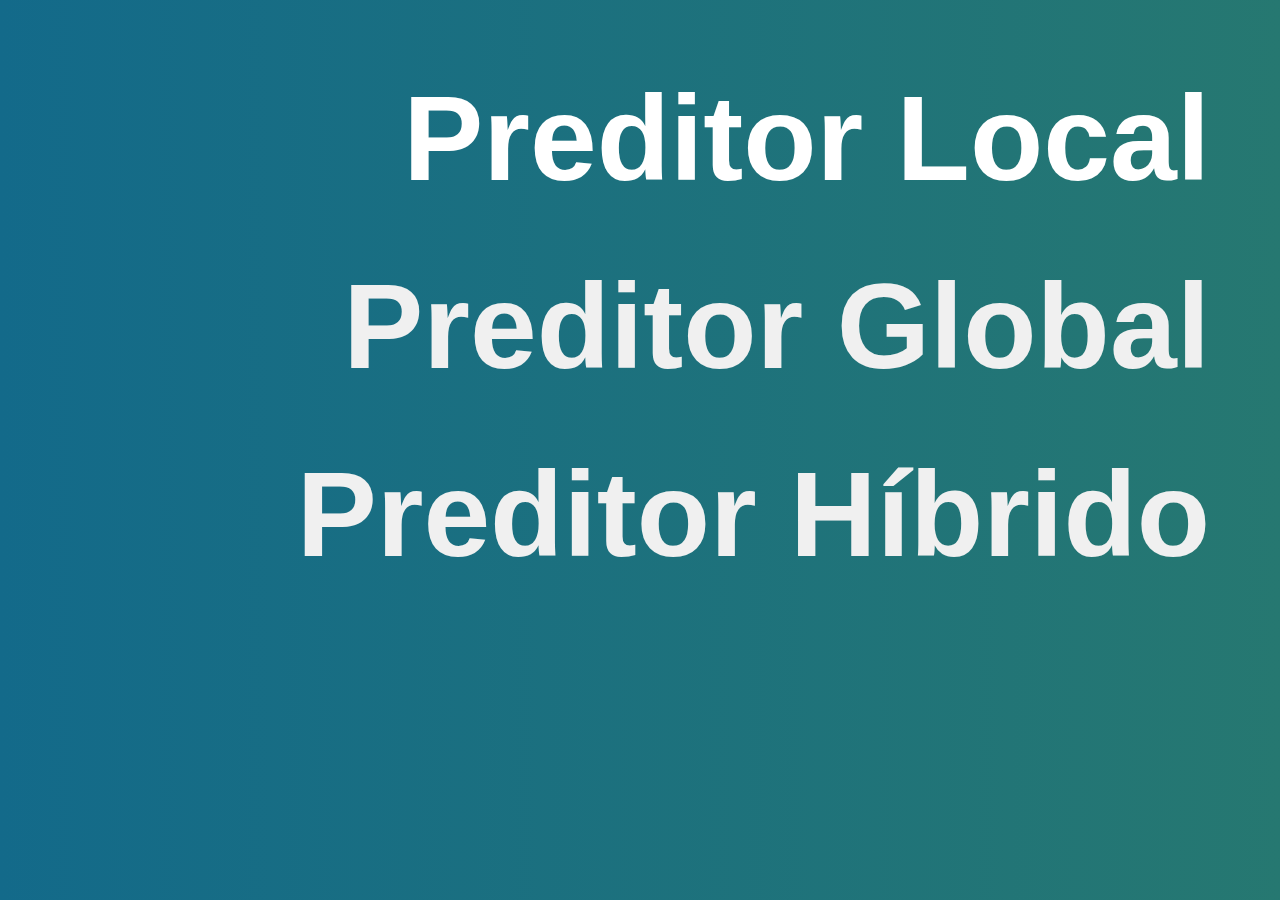
==== front/index.html @ 2c5e8541 "Faltam detalhes de interface" ====
<html>
  <head>
    <title>Preditores</title>
    <meta charset="utf-8" />
    <link
      href="https://fonts.googleapis.com/css?family=Montserrat&display=swap"
      rel="stylesheet"
    />
    <link rel="stylesheet" type="text/css" href="assets/css/estilo.css" />
    <link
      rel="stylesheet"
      href="https://stackpath.bootstrapcdn.com/bootstrap/4.3.1/css/bootstrap.min.css"
      integrity="sha384-ggOyR0iXCbMQv3Xipma34MD+dH/1fQ784/j6cY/iJTQUOhcWr7x9JvoRxT2MZw1T"
      crossorigin="anonymous"
    />
  </head>
  <body class="container">
    <div class="d-flex big-opa justify-content-end mt-5">
      <div class="row">
        <a
          href="bht/local-temporary.html"
          style="text-decoration: none; color: white;"
          >Preditor Local</a
        >
      </div>
    </div>
    <div class="d-flex big-opa justify-content-end mt-2">
      <div class="row">
        <a href="global.html" style="text-decoration: none; color: #f0f0f0;"
          >Preditor Global</a
        >
      </div>
    </div>
    <div class="d-flex big-opa justify-content-end mt-2">
      <div class="row">
        <a href="hibrido.html" style="text-decoration: none; color: #f0f0f0;"
          >Preditor Híbrido</a
        >
      </div>
    </div>
  </body>
</html>
---- front/assets/css/estilo.css ----
body {
  background-image: linear-gradient(to right, #136A8A, #267871);
}

.big-opa {
  font-size: 7.5em;
  font-weight: bold;
}

.words-style {
  color: white;
}

table {
  color: white !important;
}

hr {
  color: white;
  background-color: white;
  height: 5px;
}

.selectL {
  background-color: red;
}
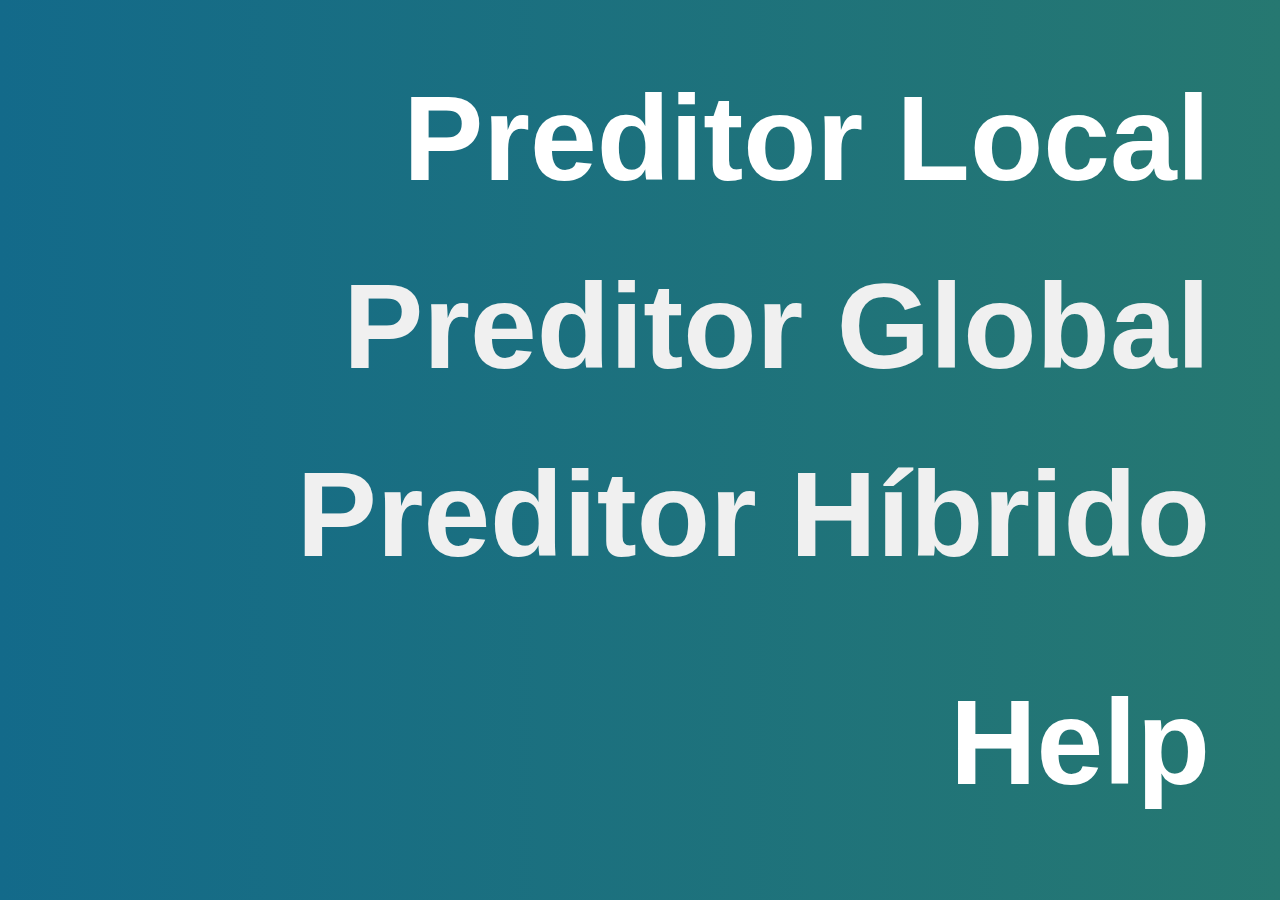
==== commit 9543cb92: "Adição de Help" ====
--- a/front/index.html
+++ b/front/index.html
@@ -26,7 +26,7 @@
     </div>
     <div class="d-flex big-opa justify-content-end mt-2">
       <div class="row">
-        <a href="global.html" style="text-decoration: none; color: #f0f0f0;"
+        <a href="ght/global.html" style="text-decoration: none; color: #f0f0f0;"
           >Preditor Global</a
         >
       </div>
@@ -38,5 +38,14 @@
         >
       </div>
     </div>
+    <div class="d-flex big-opa justify-content-end mt-5">
+      <div class="row">
+        <a
+          href="help.html"
+          style="text-decoration: none; color: white;"
+          > Help </a
+        >
+      </div>
+    </div>
   </body>
 </html>
--- a/front/assets/css/estilo.css
+++ b/front/assets/css/estilo.css
@@ -5,6 +5,17 @@
 .big-opa {
   font-size: 7.5em;
   font-weight: bold;
+}
+
+.medium-opa{
+  font-size: 5.5em;
+  font-weight: bold;
+}
+
+.paragraph-text{
+  font-size: 0.7em;
+  text-align: right;
+  text-justify: inter-word;
 }
 
 .words-style {
@@ -21,6 +32,18 @@
   height: 5px;
 }
 
-.selectL {
+.selectA {
+  background-color: green;
+}
+
+.selectE {
   background-color: red;
-}+}
+
+.botao {
+  width: 90%;
+}
+
+.botao-1 {
+  width: 200%;
+}
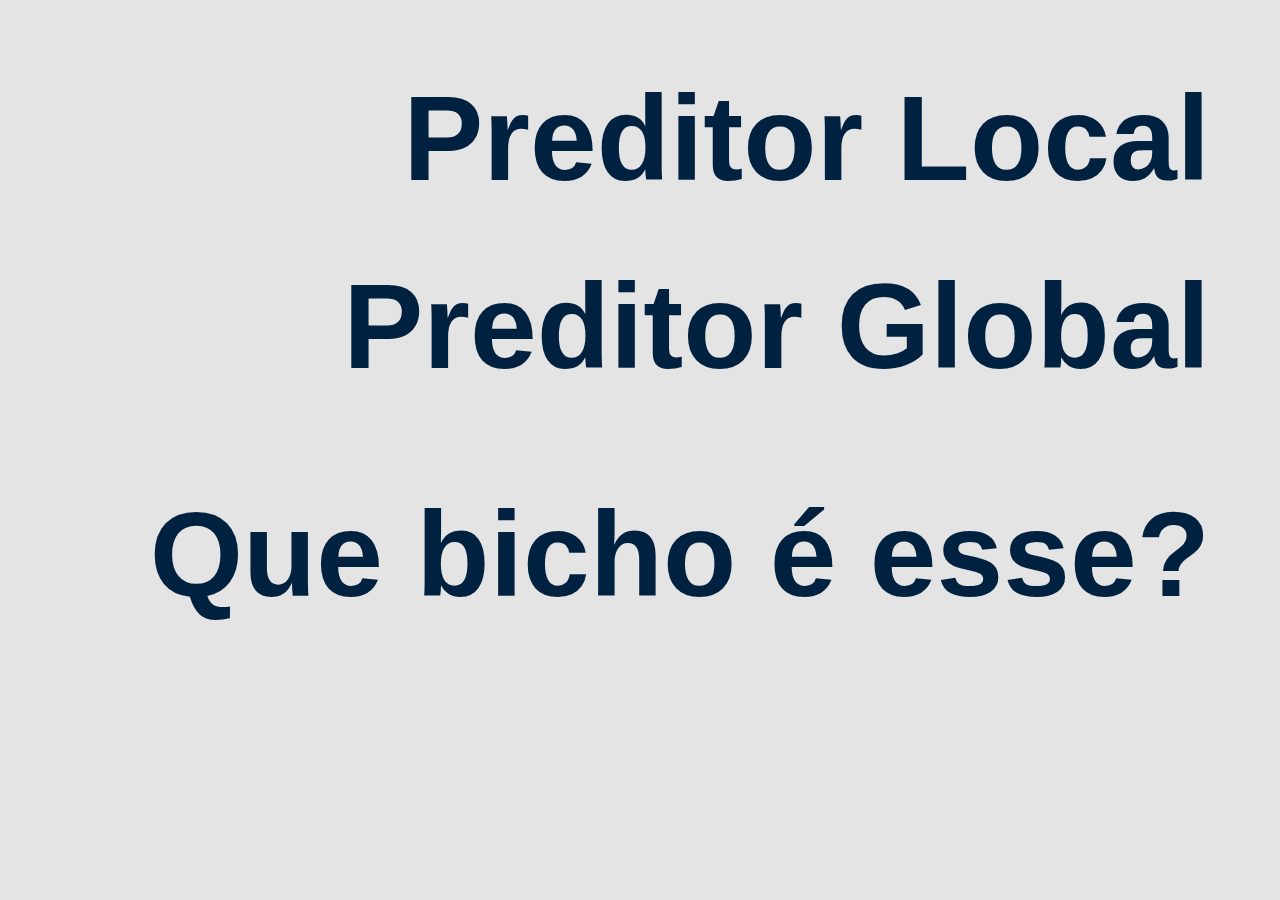
==== commit 6a0c8a2c: "Subindo o site do servidor" ====
--- a/front/index.html
+++ b/front/index.html
@@ -19,31 +19,24 @@
       <div class="row">
         <a
           href="bht/local-temporary.html"
-          style="text-decoration: none; color: white;"
+          style="text-decoration: none; color: #00213F;"
           >Preditor Local</a
         >
       </div>
     </div>
     <div class="d-flex big-opa justify-content-end mt-2">
       <div class="row">
-        <a href="ght/global.html" style="text-decoration: none; color: #f0f0f0;"
+        <a href="ght/global.html" style="text-decoration: none; color: #00213F;"
           >Preditor Global</a
         >
       </div>
     </div>
-    <div class="d-flex big-opa justify-content-end mt-2">
-      <div class="row">
-        <a href="hibrido.html" style="text-decoration: none; color: #f0f0f0;"
-          >Preditor Híbrido</a
-        >
-      </div>
-    </div>
-    <div class="d-flex big-opa justify-content-end mt-5">
+    <div class="d-flex big-opa  font-weight-regular justify-content-end mt-5">
       <div class="row">
         <a
           href="help.html"
-          style="text-decoration: none; color: white;"
-          > Help </a
+          style="text-decoration: none; color: #00213F;"
+          > Que bicho é esse? </a
         >
       </div>
     </div>
--- a/front/assets/css/estilo.css
+++ b/front/assets/css/estilo.css
@@ -1,10 +1,15 @@
 body {
-  background-image: linear-gradient(to right, #136A8A, #267871);
+  background-image: linear-gradient(to right, #e4e4e4, #e4e4e4);
 }
 
 .big-opa {
   font-size: 7.5em;
   font-weight: bold;
+}
+.esquerda{
+    position:fixed;
+    bottom:0;
+    left:0;
 }
 
 .medium-opa{
@@ -19,11 +24,11 @@
 }
 
 .words-style {
-  color: white;
+  color: #00213F;
 }
 
 table {
-  color: white !important;
+  color: #00213F !important;
 }
 
 hr {
@@ -31,11 +36,9 @@
   background-color: white;
   height: 5px;
 }
-
 .selectA {
   background-color: green;
 }
-
 .selectE {
   background-color: red;
 }
@@ -47,3 +50,7 @@
 .botao-1 {
   width: 200%;
 }
+
+.cor-botao{
+  background-color: #007bff !important; 
+}
